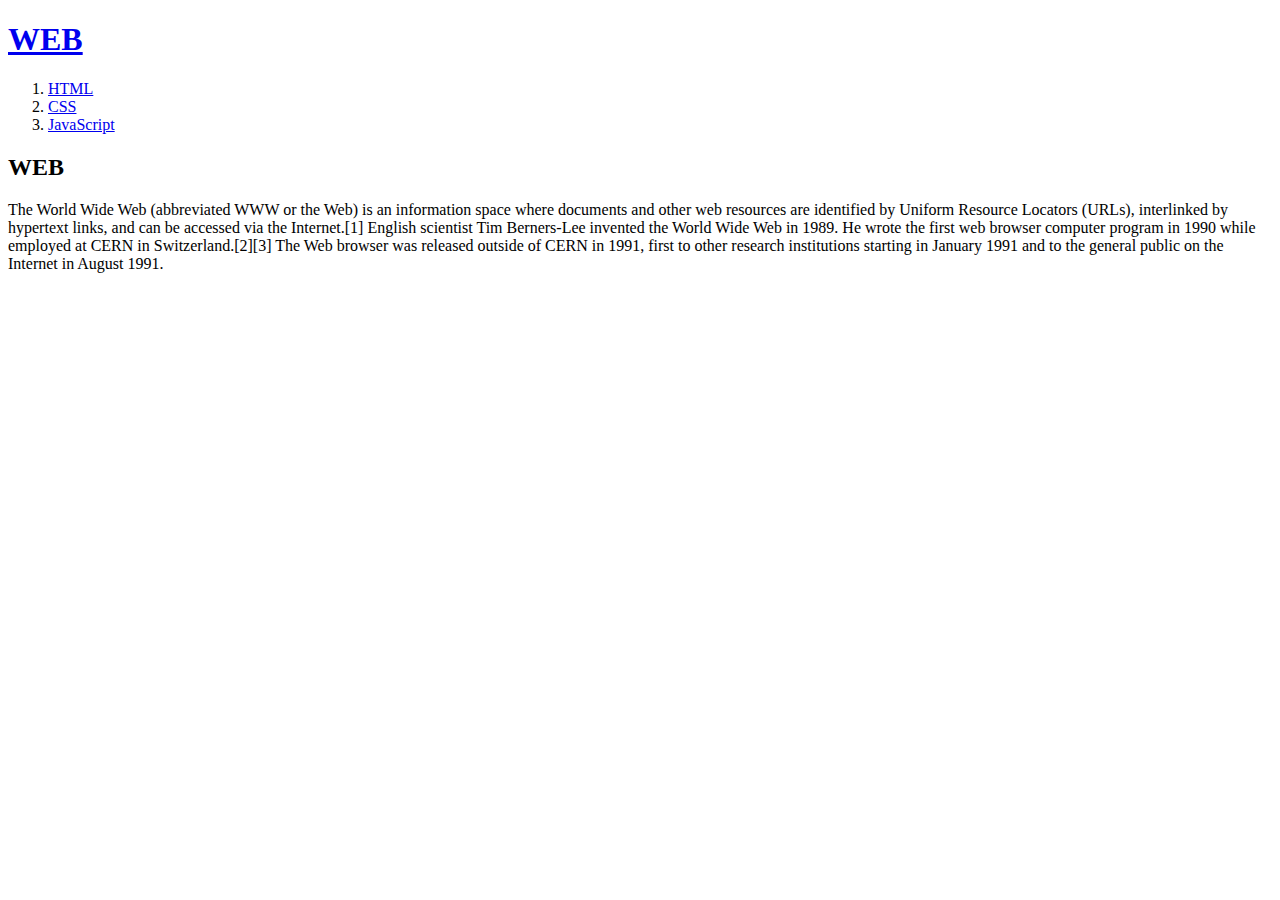
==== index.html @ fd51dfb7 "Add files via upload" ====
<!doctype html>
<html>
<head>
<title>WEB1 - Welcome</title>
<meta charset="utf-8">
</head>
<body>
  <h1><a href="index.html">WEB</a></h1>
<ol>
<li><a href="1.html">HTML</a></li>
<li><a href="2.html">CSS</a></li>
<li><a href="3.html">JavaScript</a></li>
</ol>

<h2>WEB</h2>
<p>
The World Wide Web (abbreviated WWW or the Web) is an information space where documents and other web resources are identified by Uniform Resource Locators (URLs), interlinked by hypertext links, and can be accessed via the Internet.[1] English scientist Tim Berners-Lee invented the World Wide Web in 1989. He wrote the first web browser computer program in 1990 while employed at CERN in Switzerland.[2][3] The Web browser was released outside of CERN in 1991, first to other research institutions starting in January 1991 and to the general public on the Internet in August 1991.
</p>
</body>
</html>
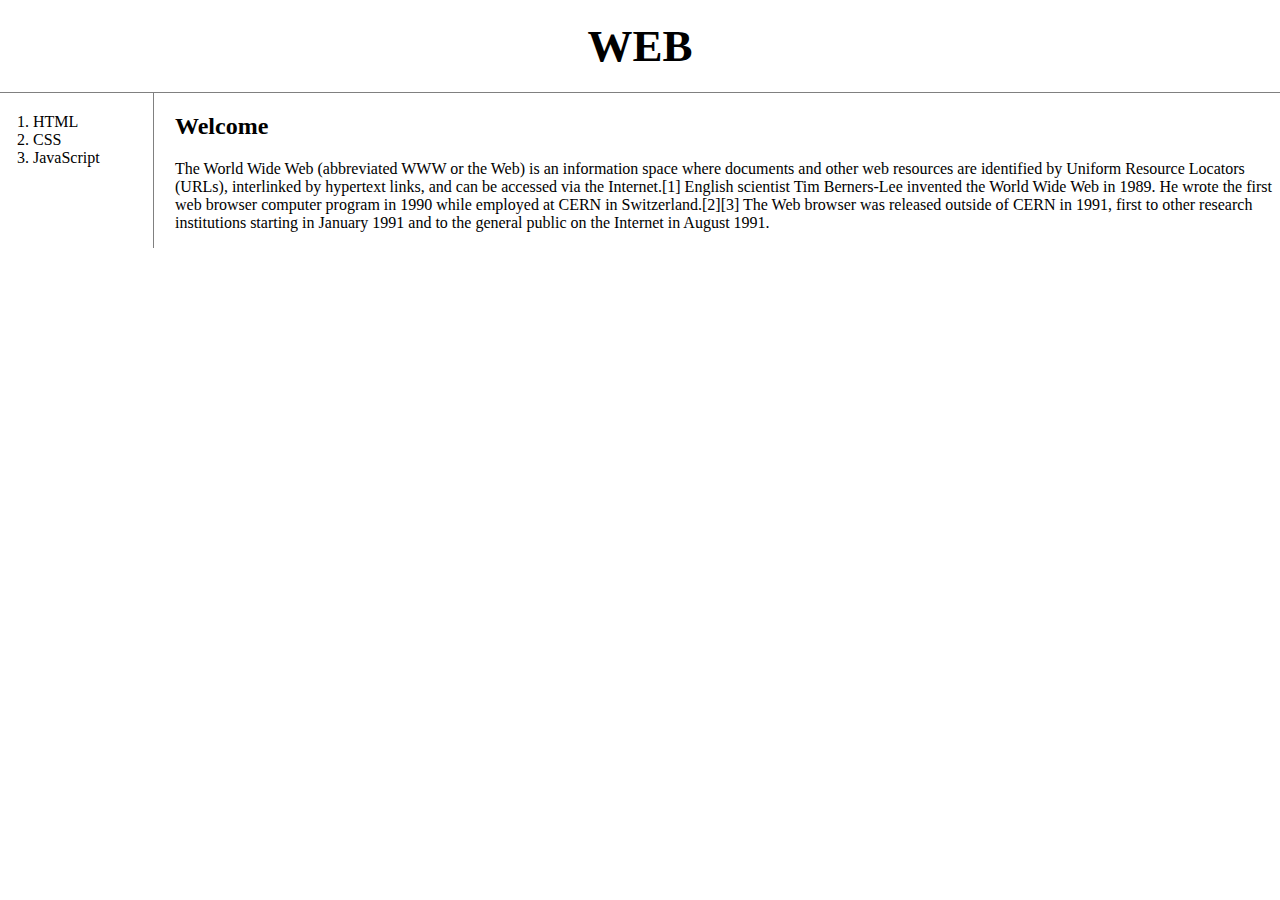
==== commit 539f086a: "Add files via upload" ====
--- a/index.html
+++ b/index.html
@@ -3,18 +3,22 @@
 <head>
 <title>WEB1 - Welcome</title>
 <meta charset="utf-8">
+<link rel="stylesheet" href="style.css">
 </head>
 <body>
   <h1><a href="index.html">WEB</a></h1>
-<ol>
-<li><a href="1.html">HTML</a></li>
-<li><a href="2.html">CSS</a></li>
-<li><a href="3.html">JavaScript</a></li>
-</ol>
-
-<h2>WEB</h2>
-<p>
-The World Wide Web (abbreviated WWW or the Web) is an information space where documents and other web resources are identified by Uniform Resource Locators (URLs), interlinked by hypertext links, and can be accessed via the Internet.[1] English scientist Tim Berners-Lee invented the World Wide Web in 1989. He wrote the first web browser computer program in 1990 while employed at CERN in Switzerland.[2][3] The Web browser was released outside of CERN in 1991, first to other research institutions starting in January 1991 and to the general public on the Internet in August 1991.
-</p>
+<div id="grid">
+  <ol>
+  <li><a href="1.html">HTML</a></li>
+  <li><a href="2.html">CSS</a></li>
+  <li><a href="3.html">JavaScript</a></li>
+  </ol>
+  <div id="article">
+    <h2>Welcome</h2>
+    <p>
+    The World Wide Web (abbreviated WWW or the Web) is an information space where documents and other web resources are identified by Uniform Resource Locators (URLs), interlinked by hypertext links, and can be accessed via the Internet.[1] English scientist Tim Berners-Lee invented the World Wide Web in 1989. He wrote the first web browser computer program in 1990 while employed at CERN in Switzerland.[2][3] The Web browser was released outside of CERN in 1991, first to other research institutions starting in January 1991 and to the general public on the Internet in August 1991.
+    </p>
+  </div>
+</div>
 </body>
 </html>
--- a/style.css
+++ b/style.css
@@ -0,0 +1,41 @@
+body {
+  margin: 0;
+}
+a {
+  color:black;
+  text-decoration: none;
+}
+h1 {
+  font-size: 45px;
+  text-align: center;
+  border-bottom: 1px solid gray;
+  margin:0;
+  padding:20px;
+}
+ol {
+  border-right: 1px solid gray;
+  width: 100px;
+  margin:0;
+  padding:20px;
+}
+#grid {
+  display: grid;
+  grid-template-columns: 150px 1fr;
+}
+#grid ol {
+  padding-left: 33px;
+}
+#grid #article {
+  padding-left: 25px;
+}
+@media(max-width:800px){
+  #grid {
+    display: block;
+  }
+  h1 {
+    border-bottom: none;
+  }
+  ol {
+    border-right: none;
+  }
+}
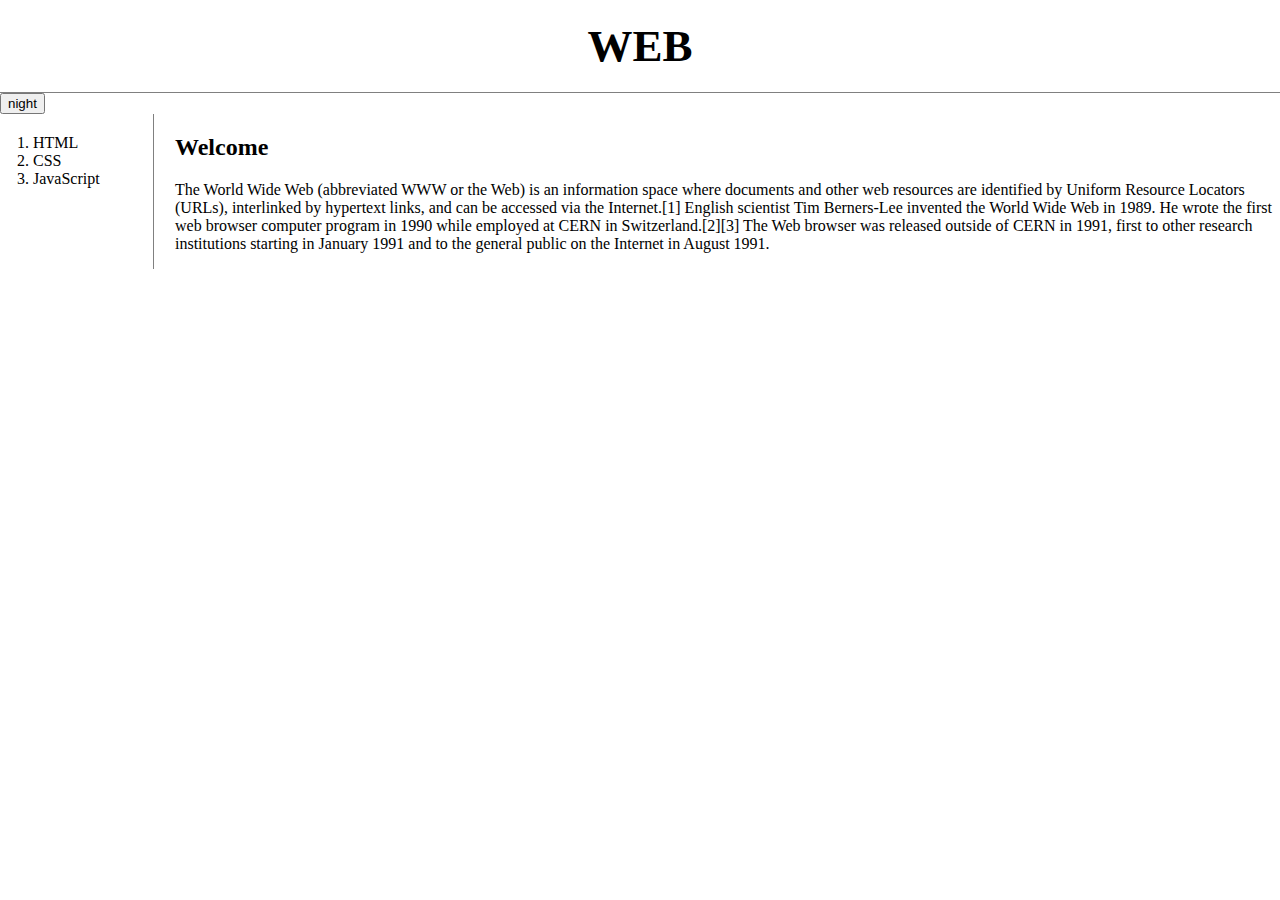
==== commit 98136926: "Add files via upload" ====
--- a/index.html
+++ b/index.html
@@ -4,9 +4,14 @@
 <title>WEB1 - Welcome</title>
 <meta charset="utf-8">
 <link rel="stylesheet" href="style.css">
+<script src="colors.js"></script>
 </head>
 <body>
   <h1><a href="index.html">WEB</a></h1>
+  <input id = "night_day" type="button" value="night" onclick="
+  nightDayHandler(this);
+  "
+  >
 <div id="grid">
   <ol>
   <li><a href="1.html">HTML</a></li>
